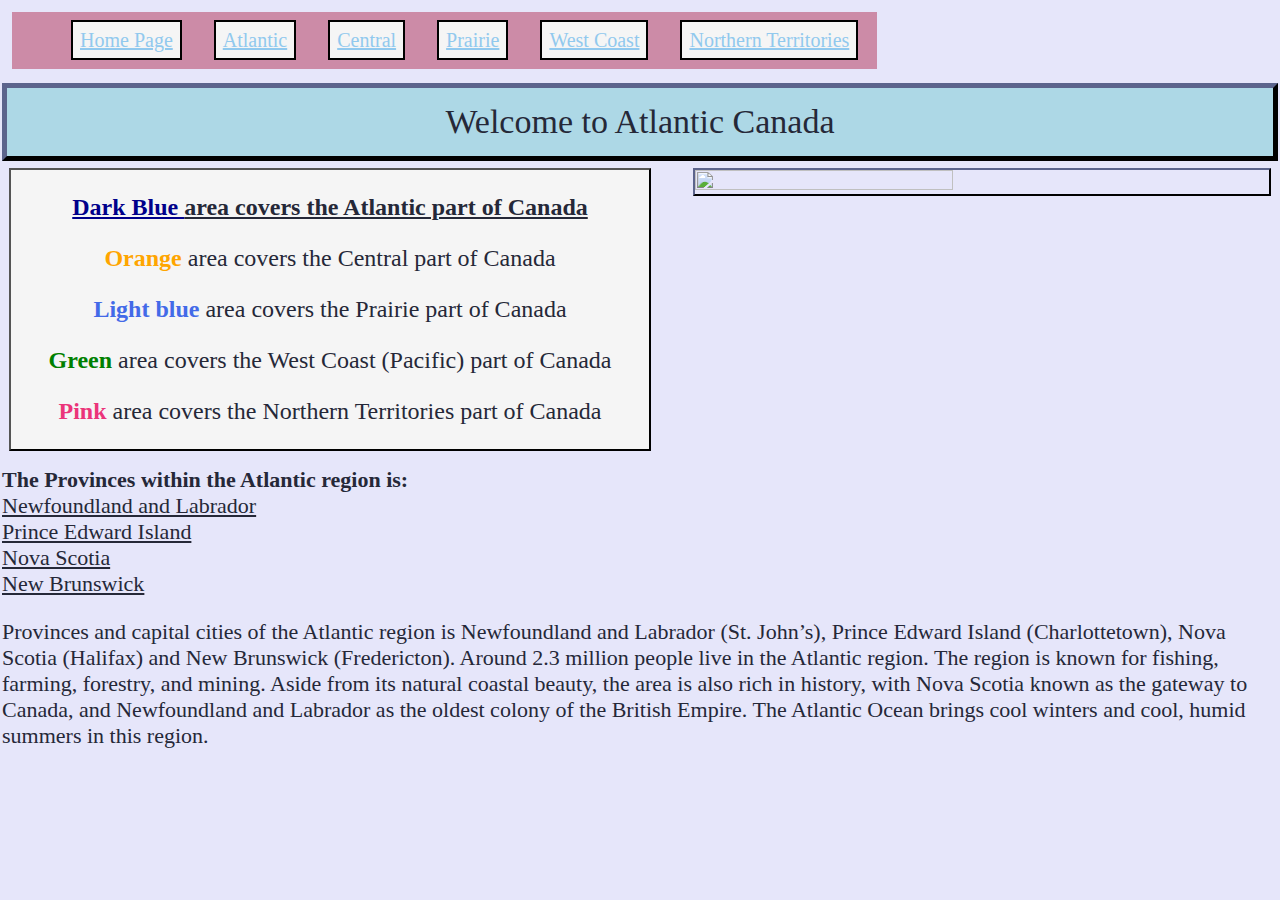
==== Atlantic.html @ 740076b7 "Add files via upload" ====
<!DOCTYPE html>
<html>
    <head>
        <title>Atlantic Canada</title>
        <meta charset="utf-8"/>
        <meta name="viewport" content="initial-scale=1.0, user-scalable=yes"/>
        <link rel="stylesheet" type="text/css" href="style/Stylesheet.css">
        <style>
            /*styling for Title div (Atlantic Canada)*/
            #div 
            {
                border: 5px outset#252838;
                background-color: lightblue;    
                text-align: center;
                font-size: 24px;
            }

            img
            {
                margin:7px;
                float: right;
                border: 2px outset #252838;
                padding:0%;
                height: 45%;
                width:45%;
                position:relative;
            }
        </style> 
    </head>

    <body style="background-color: #E6E6FA; color: #252838;">
        <nav class="flex-container ">
            <ul>
                <li>
                    <a href="index.html">Home Page</a>
                </li>
                <li>
                    <a href="Atlantic.html"> Atlantic</a>
                </li>
                <li>
                    <a href="Central.html"> Central</a>
                </li>
                <li>
                    <a href="Prairie.html"> Prairie</a>
                </li>
                <li>
                    <a href="West Coast.html"> West Coast</a>
                </li>
                <li>
                    <a href="Northern Territories.html"> Northern Territories</a>
                </li>
            </ul>
        </nav>

        <!--space so no content is covered by the navbar-->
        <br>

        <!--div for title of page -->
        <div id= "div">
            <p style = "font-size:34px; margin-top: 15px; margin-bottom: 15px;">Welcome to Atlantic Canada</p>
        </div>

        <!-- image of Atlantic area -->
        <img src="https://www.worldatlas.com/r/w768/upload/a7/5b/1b/regions-of-canada.png">
 
        <!--div for the animation (animation is the background of the legends whcich changes colors based on my color scheme)-->
        <div class="div1">
            <!--legend for the map-->
            <!--underlined to shw the page is about that area-->
            <p><span style="color:darkblue; font-weight:bold; text-decoration: underline;">Dark Blue </span> <span style="font-weight:bold; text-decoration: underline;"> area covers the Atlantic part of Canada</span></p>
            <p><span style="color:orange; font-weight:bold;">Orange </span> area covers the Central part of Canada</p>
            <p><span style="color:#436ae8; font-weight:bold;">Light blue </span> area covers the Prairie part of Canada</p>
            <p><span style="color:Green; font-weight:bold;">Green </span> area covers the West Coast (Pacific) part of Canada</p>
            <p><span style="color:#eb347a; font-weight:bold;">Pink </span> area covers the Northern Territories part of Canada</p>
        </div>

        <p><span style= "font-size:22px; font-weight:bold; padding-bottom:2px;">The Provinces within the Atlantic region is:</span> <span style= " font-size:22px; text-decoration:underline;"> <br> Newfoundland and Labrador <br> Prince Edward Island <br> Nova Scotia <br> New Brunswick</span></p>
        <p style= "font-size:22px;"> Provinces and capital cities of the Atlantic region is Newfoundland and Labrador (St. John’s), Prince Edward Island (Charlottetown), Nova Scotia (Halifax) and New Brunswick (Fredericton). 
            Around 2.3 million people live in the Atlantic region. The region is known for fishing, farming, forestry, and mining. Aside from its natural coastal beauty, the area is also rich in history, with Nova Scotia known as the gateway to Canada, and Newfoundland and Labrador as the oldest colony of the British Empire. The Atlantic Ocean brings cool winters and cool, humid summers in this region.</p>
    </body>
</html>
---- style/Stylesheet.css ----
/*styling for the body of all my pages that are linked to this style sheet*/
body {
  background: whitesmoke;
  font: 24px;
  margin: 2px;
}

/*styling for the Unorder list for my nav across all the pages*/
nav ul {
  display: inline;
  list-style: none;
}

/*styling for the list of my pages added to my nav ul*/
nav li {
  padding: 2px;
  margin: 10px;
  border: 10px;
  font-size: 20px;
  display: inline-block;
}

/*stylling for the indivudal links/anchors*/
nav a {
  padding: 7px;
  margin: 2px;
  border: 2px solid black;
  background-color: whitesmoke;
  color: #91c9ee;
}

/*styling for when you hover over a anchor/link*/
nav a:hover, nav a:focus {
  background-color: #91c9ee;
  color: whitesmoke;
}

/*styling for when you have gone on a page and rturn to your orginal spot and it shows you've been to that page*/
nav a:visited {
  color: blueviolet;
}

/*styling for the the nav */
nav {
  display: inline-block;
  color: blueviolet;
  background: #cc8ba7;
  padding: 5px;
  text-align: center;
  margin: 10px;
  overflow: hidden;
  z-index: 2;
}

/*styling for the nav to stay there since positioned as fixed*/
nav.fixed {
  position: fixed;
  top: 0;
  left: 50%;
  /*placment of the nav*/
  -webkit-transform: translateX(-50%);
          transform: translateX(-50%);
  background-color: whitesmoke;
  padding: 0px;
  margin-top: 6px;
  font-size: 20px;
}

/*div for my transition to change color*/
.div1 {
  width: 50%;
  height: 37%;
  margin: 7px;
  margin-bottom: 2px;
  border: 2px outset black;
  background-color: whitesmoke;
  text-align: center;
  font-size: 24px;
  /*name of the animtion to refernce for the keyframe*/
  -webkit-animation-name: Animation;
          animation-name: Animation;
  /* time time it take for the colors to change*/
  -webkit-animation-duration: 7s;
          animation-duration: 7s;
}

/*keyframe contains my start(light-blue)-end(purple) point of my animations for the color change based on my color scheme*/
@-webkit-keyframes Animation {
  from {
    background-color: #cc8ba7;
  }
  to {
    background-color: #91c9ee;
  }
}
@keyframes Animation {
  from {
    background-color: #cc8ba7;
  }
  to {
    background-color: #91c9ee;
  }
}

/* Explation for color scheme*/
/*I went through the article on color psychology and elimatnated certain colors based on the pupose of my website. 
I pick blue because the color shows stability, calmness and confidence and when talking about a informatative  
website I want my website to give of the confidence and to show its a reliable source. As for the purple i 
picked it because its known to express wisdom and when you have a site with information you want to 
give off the look that you know what your talking about.*/
/* On the picture on the home page when you hover over you should see my trasition where text fades into the picture */
/**/
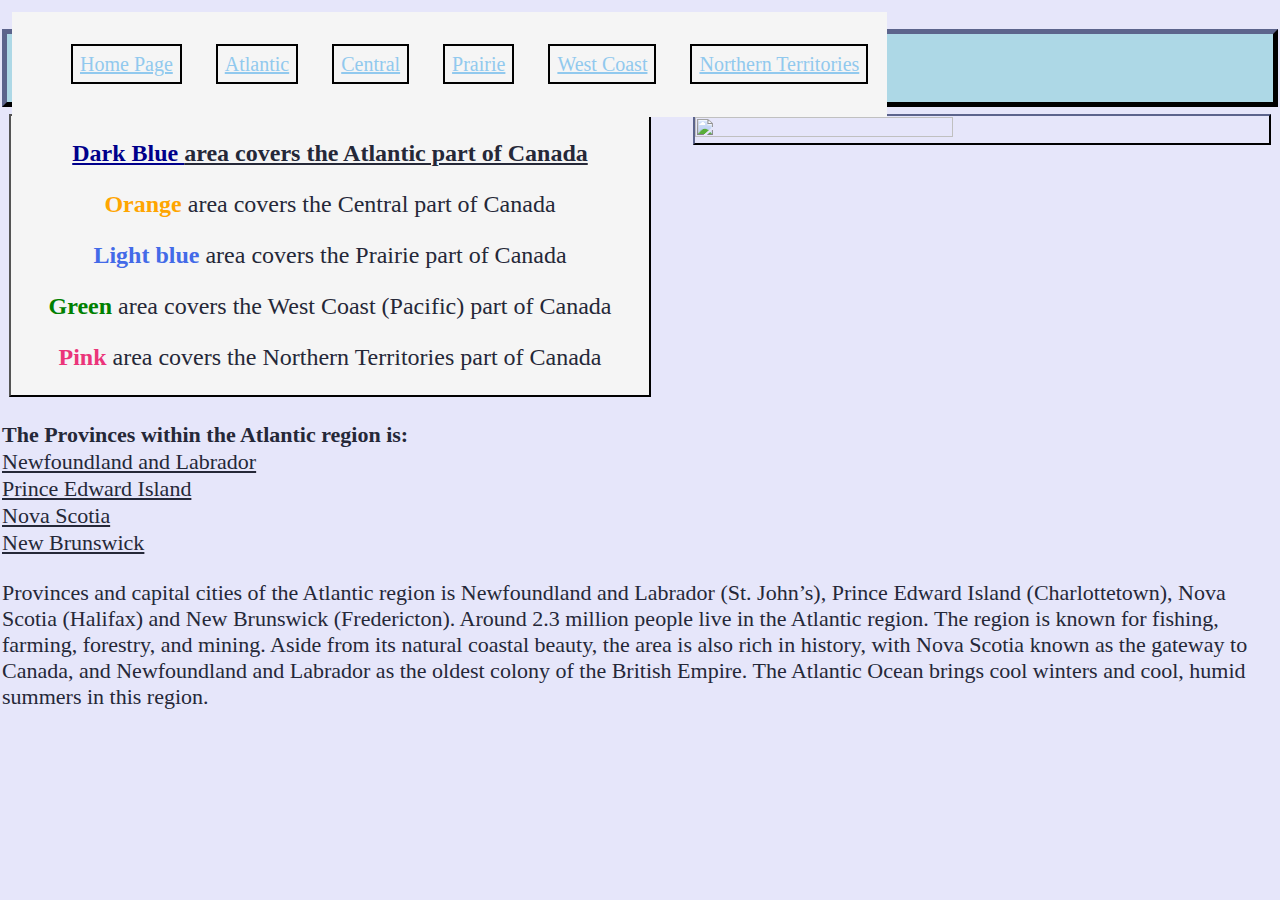
==== commit 31ca32d5: "Add files via upload" ====
--- a/Atlantic.html
+++ b/Atlantic.html
@@ -28,8 +28,8 @@
         </style> 
     </head>
 
-    <body style="background-color: #E6E6FA; color: #252838;">
-        <nav class="flex-container ">
+    <body style="background-color:#E6E6FA; color: #252838;">
+        <nav class="flex-container">
             <ul>
                 <li>
                     <a href="index.html">Home Page</a>
--- a/style/Stylesheet.css
+++ b/style/Stylesheet.css
@@ -1,10 +1,8 @@
-/*styling for the body of all my pages that are linked to this style sheet*/
-body {
-  background: whitesmoke;
-  font: 24px;
-  margin: 2px;
-}
-
+/*imports the folders from style so the variables and styling I added in utils and 
+compents are still apllied while making my style sheet more organized */
+/*variables that may apply to multiple styling compents and makes it more organized*/
+/*variables that may apply to multiple styling compents and makes it more organized*/
+/* compents is made for styling that is resuable so i placed my nav bar styling in here*/
 /*styling for the Unorder list for my nav across all the pages*/
 nav ul {
   display: inline;
@@ -44,7 +42,7 @@
 nav {
   display: inline-block;
   color: blueviolet;
-  background: #cc8ba7;
+  background: whitesmoke;
   padding: 5px;
   text-align: center;
   margin: 10px;
@@ -64,6 +62,36 @@
   padding: 0px;
   margin-top: 6px;
   font-size: 20px;
+}
+
+.flex-container {
+  display: -webkit-box;
+  display: -ms-flexbox;
+  display: flex;
+  -ms-flex-wrap: nowrap;
+      flex-wrap: nowrap;
+  background-color: whitesmoke;
+  -webkit-box-pack: center;
+      -ms-flex-pack: center;
+          justify-content: center;
+  position: fixed;
+}
+
+.flex-container > div {
+  background-color: whitesmoke;
+  width: 100px;
+  margin: 10px;
+  text-align: center;
+  line-height: 75px;
+  font-size: 30px;
+  position: fixed;
+}
+
+/*styling for the body of all my pages that are linked to this style sheet*/
+body {
+  background: whitesmoke;
+  font-size: 24px;
+  margin: 2px;
 }
 
 /*div for my transition to change color*/
@@ -101,13 +129,3 @@
     background-color: #91c9ee;
   }
 }
-
-/* Explation for color scheme*/
-/*I went through the article on color psychology and elimatnated certain colors based on the pupose of my website. 
-I pick blue because the color shows stability, calmness and confidence and when talking about a informatative  
-website I want my website to give of the confidence and to show its a reliable source. As for the purple i 
-picked it because its known to express wisdom and when you have a site with information you want to 
-give off the look that you know what your talking about.*/
-/* On the picture on the home page when you hover over you should see my trasition where text fades into the picture */
-/**/
-
